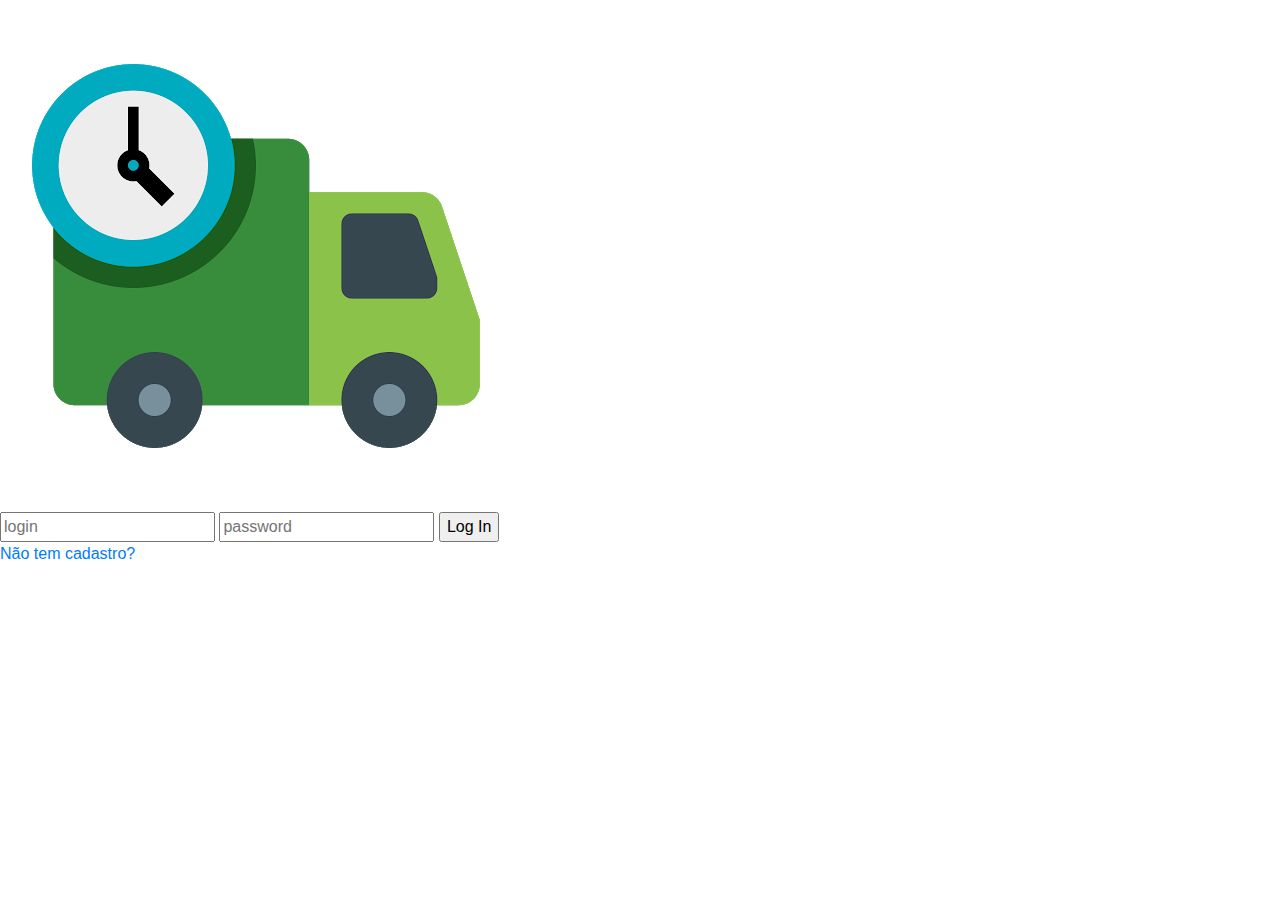
==== WebContent/login.html @ d3fa7386 "Add files via upload" ====
<!DOCTYPE html>
<html lang="pt-br">
  <head>
    <title>Blinders</title>
    <meta charset="utf-8" />
    <link rel="icon" type="image/jpg" href="img/rastreio.png">
    <!--Boostrap css-->

    <link
      rel="stylesheet"
      href="https://stackpath.bootstrapcdn.com/bootstrap/4.4.1/css/bootstrap.min.css"
      integrity="sha384-Vkoo8x4CGsO3+Hhxv8T/Q5PaXtkKtu6ug5TOeNV6gBiFeWPGFN9MuhOf23Q9Ifjh"
      crossorigin="anonymous"
    />
    <link href="//maxcdn.bootstrapcdn.com/bootstrap/4.0.0/css/bootstrap.min.css" rel="stylesheet" id="bootstrap-css" />
            <link rel="stylesheet" type="text/css" href="css/login.css" />
    <!-- Fontes awelsome -->
    <link
      rel="stylesheet"
      href="https://use.fontawesome.com/releases/v5.8.1/css/all.css"
      integrity="sha384-50oBUHEmvpQ+1lW4y57PTFmhCaXp0ML5d60M1M7uH2+nqUivzIebhndOJK28anvf"
      crossorigin="anonymous"
    />
    <!-- Font Google-->
    <link href="https://fonts.googleapis.com/css?family=Amatic+SC|Press+Start+2P&display=swap" rel="stylesheet" />
    <link href="https://fonts.googleapis.com/css?family=Open+Sans|Open+Sans+Condensed:300&display=swap" rel="stylesheet" />
    <link href="https://fonts.googleapis.com/css?family=Quicksand&display=swap" rel="stylesheet" />
    <!--My css-->

  </head>

  <body>
    <div class="wrapper fadeInDown">
      <div id="formContent">
        <!-- Tabs Titles -->

        <!-- Icon -->
        <div class="fadeIn first">
          <img src="img/rastreio.png" id="icon" alt="User Icon" />
        </div>

        <!-- Login Form -->
        <form action="Login.do" method="post">
          <input type="text" id="login" class="fadeIn second" name="email" placeholder="login" />
          <input type="text" id="password" class="fadeIn third" name="senha" placeholder="password" />
          <input type="submit" class="fadeIn fourth" value="Log In" />
        </form>

        <!-- Remind Passowrd -->
        <div id="formFooter">
          <a class="underlineHover" href="simula.html">Não tem cadastro?</a>
        </div>
      </div>
    </div>

    <script src="//maxcdn.bootstrapcdn.com/bootstrap/4.0.0/js/bootstrap.min.js"></script>
    <script src="//cdnjs.cloudflare.com/ajax/libs/jquery/3.2.1/jquery.min.js"></script>
  </body>
</html>
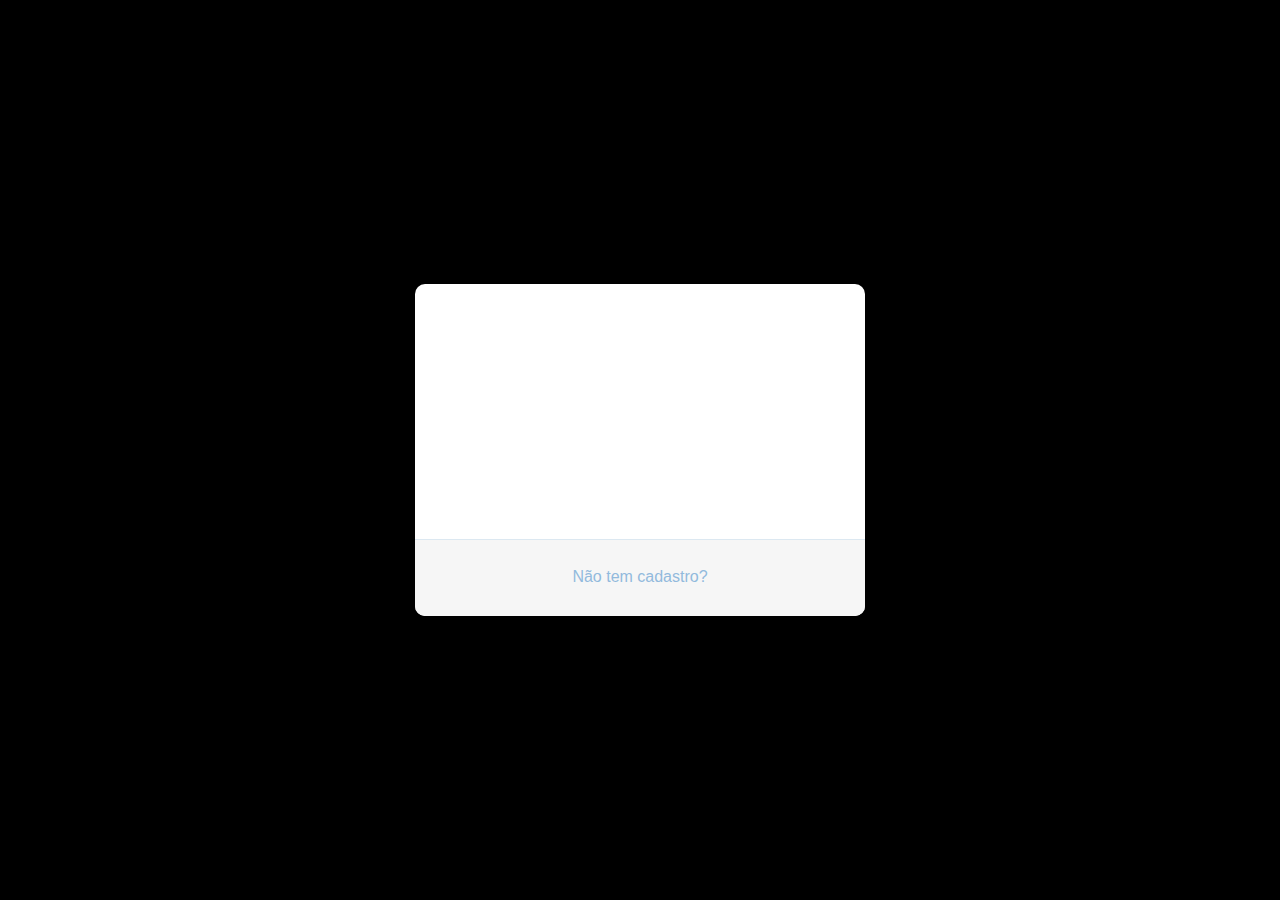
==== commit 938da7ae: "Atualizado imagem do icone de login" ====
--- a/WebContent/login.html
+++ b/WebContent/login.html
@@ -36,7 +36,7 @@
 
         <!-- Icon -->
         <div class="fadeIn first">
-          <img src="img/rastreio.png" id="icon" alt="User Icon" />
+          <img src="img/login.gif" id="icon" alt="User Icon" />
         </div>
 
         <!-- Login Form -->
@@ -56,4 +56,4 @@
     <script src="//maxcdn.bootstrapcdn.com/bootstrap/4.0.0/js/bootstrap.min.js"></script>
     <script src="//cdnjs.cloudflare.com/ajax/libs/jquery/3.2.1/jquery.min.js"></script>
   </body>
-</html>+</html>
--- a/WebContent/css/login.css
+++ b/WebContent/css/login.css
@@ -0,0 +1,298 @@
+body {
+  background-color: black;
+}
+.h1 {
+  position: relative;
+  top: 120px;
+  float: center;
+  color: rgb(0, 136, 204);
+  text-align: center;
+}
+.caixa {
+  position: relative;
+  top: 120px;
+  float: center;
+  height: 400px;
+  width: 500px;
+}
+.formu {
+  position: relative;
+  float: center;
+}
+
+/* BASIC */
+
+html {
+  background-color: #56baed;
+}
+
+body {
+  font-family: 'Poppins', sans-serif;
+  height: 100vh;
+}
+
+a {
+  color: #92badd;
+  display: inline-block;
+  text-decoration: none;
+  font-weight: 400;
+}
+
+h2 {
+  text-align: center;
+  font-size: 16px;
+  font-weight: 600;
+  text-transform: uppercase;
+  display: inline-block;
+  margin: 40px 8px 10px 8px;
+  color: #cccccc;
+}
+
+/* STRUCTURE */
+
+.wrapper {
+  display: flex;
+  align-items: center;
+  flex-direction: column;
+  justify-content: center;
+  width: 100%;
+  min-height: 100%;
+  padding: 20px;
+}
+
+#formContent {
+  -webkit-border-radius: 10px 10px 10px 10px;
+  border-radius: 10px 10px 10px 10px;
+  background: #fff;
+  padding: 30px;
+  width: 90%;
+  max-width: 450px;
+  position: relative;
+  padding: 0px;
+  -webkit-box-shadow: 0 30px 60px 0 rgba(0, 0, 0, 0.3);
+  box-shadow: 0 30px 60px 0 rgba(0, 0, 0, 0.3);
+  text-align: center;
+}
+
+#formFooter {
+  background-color: #f6f6f6;
+  border-top: 1px solid #dce8f1;
+  padding: 25px;
+  text-align: center;
+  -webkit-border-radius: 0 0 10px 10px;
+  border-radius: 0 0 10px 10px;
+}
+
+/* TABS */
+
+h2.inactive {
+  color: #cccccc;
+}
+
+h2.active {
+  color: #0d0d0d;
+  border-bottom: 2px solid #5fbae9;
+}
+
+/* FORM TYPOGRAPHY*/
+
+input[type='button'],
+input[type='submit'],
+input[type='reset'] {
+  background-color: #56baed;
+  border: none;
+  color: white;
+  padding: 15px 80px;
+  text-align: center;
+  text-decoration: none;
+  display: inline-block;
+  text-transform: uppercase;
+  font-size: 13px;
+  -webkit-box-shadow: 0 10px 30px 0 rgba(95, 186, 233, 0.4);
+  box-shadow: 0 10px 30px 0 rgba(95, 186, 233, 0.4);
+  -webkit-border-radius: 5px 5px 5px 5px;
+  border-radius: 5px 5px 5px 5px;
+  margin: 5px 20px 40px 20px;
+  -webkit-transition: all 0.3s ease-in-out;
+  -moz-transition: all 0.3s ease-in-out;
+  -ms-transition: all 0.3s ease-in-out;
+  -o-transition: all 0.3s ease-in-out;
+  transition: all 0.3s ease-in-out;
+}
+
+input[type='button']:hover,
+input[type='submit']:hover,
+input[type='reset']:hover {
+  background-color: #39ace7;
+}
+
+input[type='button']:active,
+input[type='submit']:active,
+input[type='reset']:active {
+  -moz-transform: scale(0.95);
+  -webkit-transform: scale(0.95);
+  -o-transform: scale(0.95);
+  -ms-transform: scale(0.95);
+  transform: scale(0.95);
+}
+
+input[type='text'] {
+  background-color: #f6f6f6;
+  border: none;
+  color: #0d0d0d;
+  padding: 15px 32px;
+  text-align: center;
+  text-decoration: none;
+  display: inline-block;
+  font-size: 16px;
+  margin: 5px;
+  width: 85%;
+  border: 2px solid #f6f6f6;
+  -webkit-transition: all 0.5s ease-in-out;
+  -moz-transition: all 0.5s ease-in-out;
+  -ms-transition: all 0.5s ease-in-out;
+  -o-transition: all 0.5s ease-in-out;
+  transition: all 0.5s ease-in-out;
+  -webkit-border-radius: 5px 5px 5px 5px;
+  border-radius: 5px 5px 5px 5px;
+}
+
+input[type='text']:focus {
+  background-color: #fff;
+  border-bottom: 2px solid #5fbae9;
+}
+
+input[type='text']:placeholder {
+  color: #cccccc;
+}
+
+/* ANIMATIONS */
+
+/* Simple CSS3 Fade-in-down Animation */
+.fadeInDown {
+  -webkit-animation-name: fadeInDown;
+  animation-name: fadeInDown;
+  -webkit-animation-duration: 1s;
+  animation-duration: 1s;
+  -webkit-animation-fill-mode: both;
+  animation-fill-mode: both;
+}
+
+@-webkit-keyframes fadeInDown {
+  0% {
+    opacity: 0;
+    -webkit-transform: translate3d(0, -100%, 0);
+    transform: translate3d(0, -100%, 0);
+  }
+  100% {
+    opacity: 1;
+    -webkit-transform: none;
+    transform: none;
+  }
+}
+
+@keyframes fadeInDown {
+  0% {
+    opacity: 0;
+    -webkit-transform: translate3d(0, -100%, 0);
+    transform: translate3d(0, -100%, 0);
+  }
+  100% {
+    opacity: 1;
+    -webkit-transform: none;
+    transform: none;
+  }
+}
+
+/* Simple CSS3 Fade-in Animation */
+@-webkit-keyframes fadeIn {
+  from {
+    opacity: 0;
+  }
+  to {
+    opacity: 1;
+  }
+}
+@-moz-keyframes fadeIn {
+  from {
+    opacity: 0;
+  }
+  to {
+    opacity: 1;
+  }
+}
+@keyframes fadeIn {
+  from {
+    opacity: 0;
+  }
+  to {
+    opacity: 1;
+  }
+}
+
+.fadeIn {
+  opacity: 0;
+  -webkit-animation: fadeIn ease-in 1;
+  -moz-animation: fadeIn ease-in 1;
+  animation: fadeIn ease-in 1;
+
+  -webkit-animation-fill-mode: forwards;
+  -moz-animation-fill-mode: forwards;
+  animation-fill-mode: forwards;
+
+  -webkit-animation-duration: 1s;
+  -moz-animation-duration: 1s;
+  animation-duration: 1s;
+}
+
+.fadeIn.first {
+  -webkit-animation-delay: 0.4s;
+  -moz-animation-delay: 0.4s;
+  animation-delay: 0.4s;
+}
+
+.fadeIn.second {
+  -webkit-animation-delay: 0.6s;
+  -moz-animation-delay: 0.6s;
+  animation-delay: 0.6s;
+}
+
+.fadeIn.third {
+  -webkit-animation-delay: 0.8s;
+  -moz-animation-delay: 0.8s;
+  animation-delay: 0.8s;
+}
+
+.fadeIn.fourth {
+  -webkit-animation-delay: 1s;
+  -moz-animation-delay: 1s;
+  animation-delay: 1s;
+}
+
+/* Simple CSS3 Fade-in Animation */
+.underlineHover:after {
+  display: block;
+  left: 0;
+  bottom: -10px;
+  width: 0;
+  height: 2px;
+  background-color: #56baed;
+  content: '';
+  transition: width 0.2s;
+}
+
+.underlineHover:hover {
+  color: #0d0d0d;
+}
+
+.underlineHover:hover:after {
+  width: 100%;
+}
+
+*:focus {
+  outline: none;
+}
+
+#icon {
+  width: 60%;
+}